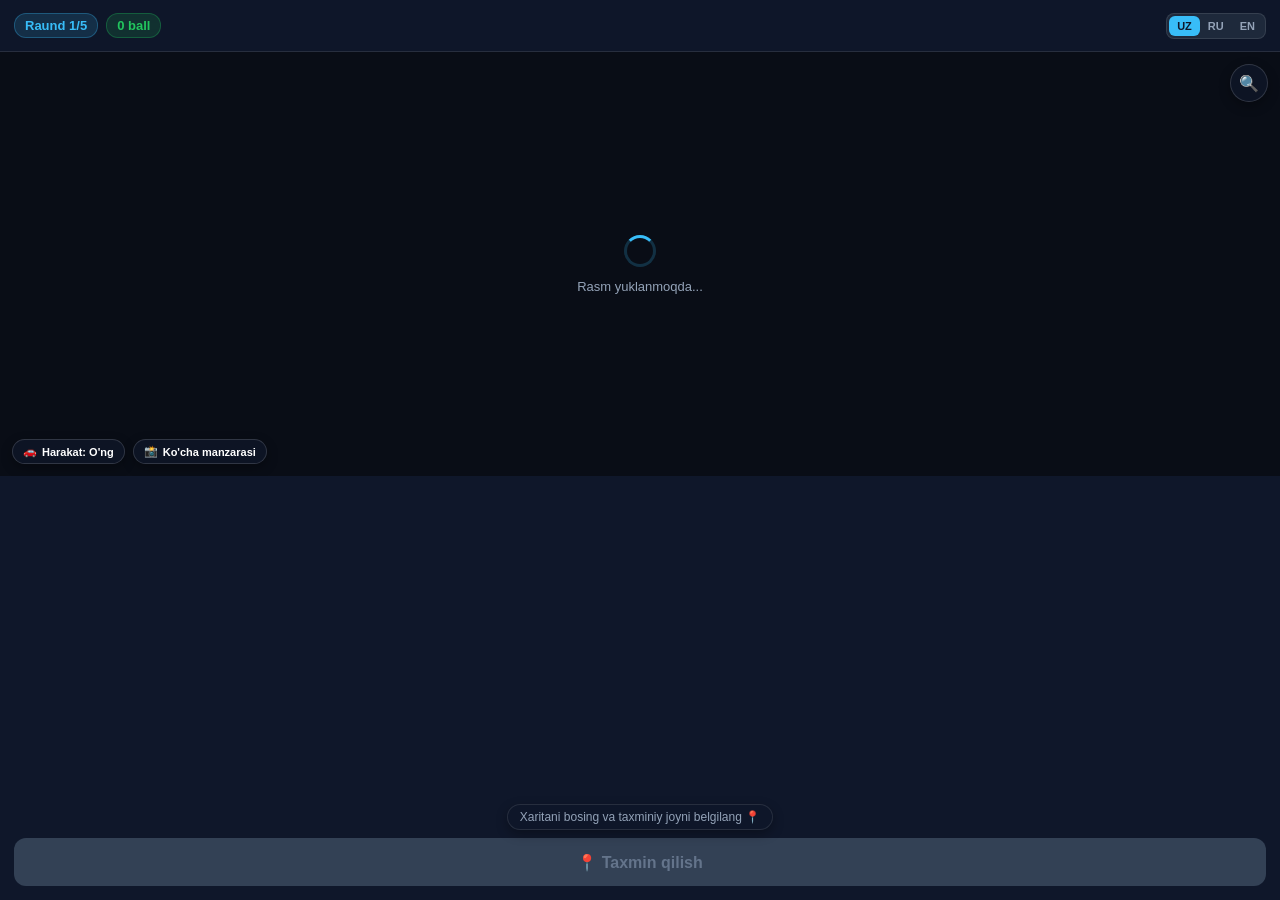
==== webapp/index.html @ 77bed264 "Add full interactive GeoGuessr Telegram Mini App with Leaflet map, aiohttp web server, and bot integ" ====
<!DOCTYPE html>
<html lang="uz">
<head>
  <meta charset="UTF-8">
  <meta name="viewport" content="width=device-width, initial-scale=1.0, maximum-scale=1.0, user-scalable=no, viewport-fit=cover">
  <title>GeoGuessr Mini App</title>
  <!-- Telegram WebApp SDK -->
  <script src="https://telegram.org/js/telegram-web-app.js"></script>
  <!-- Leaflet CSS & JS -->
  <link rel="stylesheet" href="https://unpkg.com/leaflet@1.9.4/dist/leaflet.css" integrity="sha256-p4NxAoJBhIIN+hmNHrzRCf9tD/miZyoHS5obTRR9BMY=" crossorigin="" />
  <script src="https://unpkg.com/leaflet@1.9.4/dist/leaflet.js" integrity="sha256-20nQCchB9co0qIjJZRGuk2/Z9VM+kNiyxNV1lvTlZBo=" crossorigin=""></script>
  <!-- Custom Styles -->
  <link rel="stylesheet" href="style.css">
</head>
<body>
  <div id="app" class="app-container">
    
    <!-- Top Header Bar -->
    <header class="app-header">
      <div class="header-left">
        <span class="round-badge" id="roundBadge">Raund 1/5</span>
        <span class="score-badge" id="scoreBadge">0 ball</span>
      </div>
      <div class="header-right">
        <div class="lang-selector">
          <button class="lang-btn active" data-lang="uz">UZ</button>
          <button class="lang-btn" data-lang="ru">RU</button>
          <button class="lang-btn" data-lang="en">EN</button>
        </div>
      </div>
    </header>

    <!-- Main Game Area: Split Screen (Photo Viewport + Map) -->
    <main class="game-view">
      
      <!-- Photo / Street View Container -->
      <section class="photo-container" id="photoContainer">
        <div class="image-wrapper" id="imageWrapper">
          <img id="locationImg" src="" alt="Location view" loading="eager" />
          <div class="image-loader" id="imageLoader">
            <div class="spinner"></div>
            <span id="txtLoading">Rasm yuklanmoqda...</span>
          </div>
        </div>

        <!-- Clues & Meta Bar -->
        <div class="clues-overlay" id="cluesOverlay">
          <div class="clue-pill" id="clueDriving">
            <span class="clue-icon">🚗</span>
            <span id="clueDrivingText">Harakat: O'ng</span>
          </div>
          <div class="clue-pill" id="clueType">
            <span class="clue-icon">📸</span>
            <span id="clueTypeText">Ko'cha manzarasi</span>
          </div>
        </div>

        <!-- Photo Zoom / Fullscreen Button -->
        <button class="icon-btn expand-photo-btn" id="expandPhotoBtn" title="Kattalashtirish">
          🔍
        </button>
      </section>

      <!-- Map Container -->
      <section class="map-container" id="mapContainer">
        <div id="map"></div>

        <!-- Map Controls & Guess Action -->
        <div class="map-action-bar">
          <div class="hint-text" id="mapHintText">
            Xaritani bosing va taxminiy joyni belgilang 📍
          </div>
          <button class="guess-btn" id="guessBtn" disabled>
            <span class="btn-text" id="guessBtnText">📍 Taxmin qilish</span>
          </button>
        </div>
      </section>

    </main>

    <!-- Round Result Bottom Sheet / Modal -->
    <div class="result-modal" id="resultModal">
      <div class="result-card">
        <div class="result-header">
          <div class="result-flag" id="resFlag">🇺🇿</div>
          <div class="result-title-group">
            <h3 id="resLocationName">Registon maydoni</h3>
            <p id="resCountryName">Samarqand, O'zbekiston</p>
          </div>
        </div>

        <div class="result-metrics">
          <div class="metric-box">
            <span class="metric-label" id="lblDistance">Masofa</span>
            <span class="metric-val" id="resDistance">124 km</span>
          </div>
          <div class="metric-box highlight">
            <span class="metric-label" id="lblPoints">To'plangan ball</span>
            <span class="metric-val" id="resPoints">+4,850</span>
          </div>
        </div>

        <div class="result-fun-fact" id="resFunFact">
          💡 <b>Fakt:</b> Registon maydoni uchta qadimiy madrasadan iborat.
        </div>

        <button class="next-round-btn" id="nextRoundBtn">
          <span id="nextRoundBtnText">Keyingi raund ➡️</span>
        </button>
      </div>
    </div>

    <!-- Final Game Over Screen -->
    <div class="game-over-screen" id="gameOverScreen">
      <div class="game-over-card">
        <div class="trophy-icon">🏆</div>
        <h2 id="txtGameOver">O'YIN YAKUNLANDI!</h2>
        <div class="final-score-display">
          <span class="final-score-val" id="finalTotalScore">23,450</span>
          <span class="final-score-max">/ 25,000</span>
        </div>
        <div class="final-rank-badge" id="finalRankBadge">
          🌟 Dunyo Sayyohi
        </div>

        <!-- Breakdown List -->
        <div class="rounds-breakdown" id="roundsBreakdown">
          <!-- Dynamically populated -->
        </div>

        <div class="game-over-actions">
          <button class="primary-btn" id="btnSubmitScore">
            📤 Natijani Botga Saqlash
          </button>
          <button class="secondary-btn" id="btnPlayAgain">
            🔄 Qayta O'ynash
          </button>
        </div>
      </div>
    </div>

  </div>

  <script src="app.js"></script>
</body>
</html>
---- webapp/style.css ----
/* GeoGuessr Telegram Mini App Stylesheet */
:root {
  --bg-color: var(--tg-theme-bg-color, #0f172a);
  --secondary-bg-color: var(--tg-theme-secondary-bg-color, #1e293b);
  --text-color: var(--tg-theme-text-color, #f8fafc);
  --hint-color: var(--tg-theme-hint-color, #94a3b8);
  --button-color: var(--tg-theme-button-color, #38bdf8);
  --button-text-color: var(--tg-theme-button-text-color, #0f172a);
  --accent-color: #38bdf8;
  --success-color: #22c55e;
  --danger-color: #ef4444;
  --card-bg: rgba(30, 41, 59, 0.85);
  --card-border: rgba(255, 255, 255, 0.1);
  --shadow: 0 8px 32px 0 rgba(0, 0, 0, 0.37);
  --font-family: -apple-system, BlinkMacSystemFont, "Segoe UI", Roboto, Helvetica, Arial, sans-serif;
}

* {
  margin: 0;
  padding: 0;
  box-sizing: border-box;
  -webkit-tap-highlight-color: transparent;
  user-select: none;
}

body, html {
  width: 100%;
  height: 100%;
  overflow: hidden;
  background-color: var(--bg-color);
  color: var(--text-color);
  font-family: var(--font-family);
}

.app-container {
  display: flex;
  flex-direction: column;
  width: 100%;
  height: 100%;
  position: relative;
  overflow: hidden;
}

/* Header */
.app-header {
  height: 52px;
  display: flex;
  align-items: center;
  justify-content: space-between;
  padding: 0 14px;
  background: rgba(15, 23, 42, 0.9);
  backdrop-filter: blur(12px);
  -webkit-backdrop-filter: blur(12px);
  border-bottom: 1px solid var(--card-border);
  z-index: 1000;
}

.header-left {
  display: flex;
  align-items: center;
  gap: 8px;
}

.round-badge {
  background: rgba(56, 189, 248, 0.15);
  color: var(--accent-color);
  padding: 4px 10px;
  border-radius: 12px;
  font-size: 13px;
  font-weight: 700;
  border: 1px solid rgba(56, 189, 248, 0.3);
}

.score-badge {
  background: rgba(34, 197, 94, 0.15);
  color: var(--success-color);
  padding: 4px 10px;
  border-radius: 12px;
  font-size: 13px;
  font-weight: 700;
  border: 1px solid rgba(34, 197, 94, 0.3);
}

.lang-selector {
  display: flex;
  background: var(--secondary-bg-color);
  border-radius: 8px;
  padding: 2px;
  border: 1px solid var(--card-border);
}

.lang-btn {
  background: transparent;
  border: none;
  color: var(--hint-color);
  padding: 4px 8px;
  font-size: 11px;
  font-weight: 700;
  border-radius: 6px;
  cursor: pointer;
  transition: all 0.2s ease;
}

.lang-btn.active {
  background: var(--accent-color);
  color: #0f172a;
}

/* Main Split View */
.game-view {
  flex: 1;
  display: flex;
  flex-direction: column;
  height: calc(100% - 52px);
  position: relative;
  overflow: hidden;
}

/* Photo Viewport */
.photo-container {
  flex: 1;
  min-height: 40%;
  max-height: 50%;
  position: relative;
  background: #020617;
  overflow: hidden;
  display: flex;
  align-items: center;
  justify-content: center;
  transition: all 0.3s cubic-bezier(0.4, 0, 0.2, 1);
}

.photo-container.fullscreen {
  position: absolute;
  top: 0;
  left: 0;
  width: 100%;
  height: 100%;
  max-height: 100%;
  z-index: 1050;
}

.image-wrapper {
  width: 100%;
  height: 100%;
  position: relative;
  display: flex;
  align-items: center;
  justify-content: center;
}

#locationImg {
  width: 100%;
  height: 100%;
  object-fit: cover;
  transition: opacity 0.3s ease, transform 0.3s ease;
}

.image-loader {
  position: absolute;
  top: 0;
  left: 0;
  width: 100%;
  height: 100%;
  background: #090d16;
  display: flex;
  flex-direction: column;
  align-items: center;
  justify-content: center;
  gap: 12px;
  color: var(--hint-color);
  font-size: 13px;
  z-index: 2;
}

.image-loader.hidden {
  display: none;
}

.spinner {
  width: 32px;
  height: 32px;
  border: 3px solid rgba(56, 189, 248, 0.2);
  border-top-color: var(--accent-color);
  border-radius: 50%;
  animation: spin 0.8s linear infinite;
}

@keyframes spin {
  to { transform: rotate(360deg); }
}

.clues-overlay {
  position: absolute;
  bottom: 12px;
  left: 12px;
  display: flex;
  gap: 8px;
  z-index: 10;
  pointer-events: none;
}

.clue-pill {
  background: rgba(15, 23, 42, 0.75);
  backdrop-filter: blur(8px);
  -webkit-backdrop-filter: blur(8px);
  border: 1px solid rgba(255, 255, 255, 0.15);
  padding: 5px 10px;
  border-radius: 20px;
  font-size: 11px;
  font-weight: 600;
  display: flex;
  align-items: center;
  gap: 5px;
  color: #fff;
  box-shadow: 0 4px 12px rgba(0, 0, 0, 0.3);
}

.expand-photo-btn {
  position: absolute;
  top: 12px;
  right: 12px;
  width: 38px;
  height: 38px;
  border-radius: 50%;
  background: rgba(15, 23, 42, 0.75);
  backdrop-filter: blur(8px);
  -webkit-backdrop-filter: blur(8px);
  border: 1px solid rgba(255, 255, 255, 0.15);
  color: #fff;
  font-size: 16px;
  display: flex;
  align-items: center;
  justify-content: center;
  cursor: pointer;
  z-index: 10;
  box-shadow: 0 4px 12px rgba(0, 0, 0, 0.3);
}

/* Map Section */
.map-container {
  flex: 1;
  position: relative;
  background: #0f172a;
  overflow: hidden;
}

#map {
  width: 100%;
  height: 100%;
  z-index: 1;
}

/* Leaflet Dark Styles Overrides */
.leaflet-container {
  background: #090d16 !important;
  font-family: var(--font-family) !important;
}

.leaflet-bar {
  border: none !important;
  box-shadow: 0 4px 12px rgba(0, 0, 0, 0.4) !important;
}

.leaflet-bar a {
  background-color: rgba(30, 41, 59, 0.9) !important;
  color: #f8fafc !important;
  border-bottom: 1px solid rgba(255, 255, 255, 0.1) !important;
}

.leaflet-bar a:hover {
  background-color: #334155 !important;
}

/* Action Bar Floating over Map */
.map-action-bar {
  position: absolute;
  bottom: 14px;
  left: 14px;
  right: 14px;
  display: flex;
  flex-direction: column;
  gap: 8px;
  z-index: 1000;
  pointer-events: none;
}

.hint-text {
  align-self: center;
  background: rgba(15, 23, 42, 0.85);
  backdrop-filter: blur(8px);
  -webkit-backdrop-filter: blur(8px);
  padding: 5px 12px;
  border-radius: 14px;
  font-size: 12px;
  color: var(--hint-color);
  border: 1px solid var(--card-border);
  box-shadow: 0 4px 12px rgba(0, 0, 0, 0.3);
  transition: opacity 0.3s ease;
}

.guess-btn {
  pointer-events: auto;
  width: 100%;
  height: 48px;
  background: linear-gradient(135deg, #0284c7 0%, #38bdf8 100%);
  border: none;
  border-radius: 12px;
  color: #04101e;
  font-size: 16px;
  font-weight: 700;
  cursor: pointer;
  box-shadow: 0 4px 20px rgba(56, 189, 248, 0.4);
  display: flex;
  align-items: center;
  justify-content: center;
  transition: all 0.2s ease;
}

.guess-btn:disabled {
  background: #334155;
  color: #64748b;
  box-shadow: none;
  cursor: not-allowed;
}

.guess-btn:not(:disabled):active {
  transform: scale(0.98);
}

/* Custom Pin Markers */
.custom-pin {
  width: 28px;
  height: 28px;
  display: flex;
  align-items: center;
  justify-content: center;
  font-size: 24px;
  filter: drop-shadow(0 3px 6px rgba(0,0,0,0.5));
  animation: dropPin 0.3s cubic-bezier(0.175, 0.885, 0.32, 1.275);
}

@keyframes dropPin {
  from { transform: translateY(-30px); opacity: 0; }
  to { transform: translateY(0); opacity: 1; }
}

/* Result Modal Bottom Sheet */
.result-modal {
  position: absolute;
  top: 0;
  left: 0;
  width: 100%;
  height: 100%;
  background: rgba(0, 0, 0, 0.5);
  backdrop-filter: blur(4px);
  -webkit-backdrop-filter: blur(4px);
  z-index: 2000;
  display: flex;
  flex-direction: column;
  justify-content: flex-end;
  opacity: 0;
  pointer-events: none;
  transition: opacity 0.3s ease;
}

.result-modal.show {
  opacity: 1;
  pointer-events: auto;
}

.result-card {
  background: #1e293b;
  border-top-left-radius: 24px;
  border-top-right-radius: 24px;
  padding: 22px 18px 24px;
  border-top: 1px solid rgba(255, 255, 255, 0.15);
  box-shadow: var(--shadow);
  transform: translateY(100%);
  transition: transform 0.35s cubic-bezier(0.1, 0.9, 0.2, 1);
  display: flex;
  flex-direction: column;
  gap: 14px;
}

.result-modal.show .result-card {
  transform: translateY(0);
}

.result-header {
  display: flex;
  align-items: center;
  gap: 12px;
}

.result-flag {
  font-size: 38px;
  line-height: 1;
}

.result-title-group h3 {
  font-size: 18px;
  font-weight: 700;
  color: #fff;
  margin-bottom: 2px;
}

.result-title-group p {
  font-size: 13px;
  color: var(--hint-color);
}

.result-metrics {
  display: flex;
  gap: 10px;
}

.metric-box {
  flex: 1;
  background: rgba(15, 23, 42, 0.6);
  border: 1px solid rgba(255, 255, 255, 0.08);
  border-radius: 12px;
  padding: 10px;
  display: flex;
  flex-direction: column;
  align-items: center;
  gap: 4px;
}

.metric-box.highlight {
  background: rgba(34, 197, 94, 0.12);
  border-color: rgba(34, 197, 94, 0.3);
}

.metric-label {
  font-size: 11px;
  color: var(--hint-color);
  font-weight: 600;
  text-transform: uppercase;
}

.metric-val {
  font-size: 18px;
  font-weight: 800;
  color: #fff;
}

.metric-box.highlight .metric-val {
  color: #4ade80;
}

.result-fun-fact {
  background: rgba(2, 132, 199, 0.12);
  border-left: 3px solid var(--accent-color);
  border-radius: 6px;
  padding: 10px 12px;
  font-size: 12px;
  line-height: 1.4;
  color: #e2e8f0;
}

.next-round-btn {
  height: 48px;
  background: linear-gradient(135deg, #10b981 0%, #22c55e 100%);
  border: none;
  border-radius: 12px;
  color: #052e16;
  font-size: 16px;
  font-weight: 700;
  cursor: pointer;
  box-shadow: 0 4px 16px rgba(34, 197, 94, 0.35);
  display: flex;
  align-items: center;
  justify-content: center;
}

.next-round-btn:active {
  transform: scale(0.98);
}

/* Final Game Over Screen */
.game-over-screen {
  position: absolute;
  top: 0;
  left: 0;
  width: 100%;
  height: 100%;
  background: #0f172a;
  z-index: 3000;
  display: flex;
  flex-direction: column;
  align-items: center;
  justify-content: center;
  padding: 20px;
  opacity: 0;
  pointer-events: none;
  transition: opacity 0.3s ease;
  overflow-y: auto;
}

.game-over-screen.show {
  opacity: 1;
  pointer-events: auto;
}

.game-over-card {
  width: 100%;
  max-width: 380px;
  background: #1e293b;
  border: 1px solid rgba(255, 255, 255, 0.1);
  border-radius: 20px;
  padding: 24px 18px;
  text-align: center;
  display: flex;
  flex-direction: column;
  gap: 14px;
  box-shadow: var(--shadow);
}

.trophy-icon {
  font-size: 50px;
  animation: bounce 1.2s infinite alternate;
}

@keyframes bounce {
  from { transform: translateY(0); }
  to { transform: translateY(-8px); }
}

.game-over-card h2 {
  font-size: 22px;
  font-weight: 800;
  letter-spacing: 0.5px;
}

.final-score-display {
  display: flex;
  align-items: baseline;
  justify-content: center;
  gap: 4px;
}

.final-score-val {
  font-size: 36px;
  font-weight: 900;
  color: #38bdf8;
}

.final-score-max {
  font-size: 18px;
  color: var(--hint-color);
  font-weight: 600;
}

.final-rank-badge {
  display: inline-block;
  align-self: center;
  background: rgba(250, 204, 21, 0.15);
  color: #facc15;
  border: 1px solid rgba(250, 204, 21, 0.3);
  padding: 6px 14px;
  border-radius: 20px;
  font-weight: 700;
  font-size: 14px;
}

.rounds-breakdown {
  display: flex;
  flex-direction: column;
  gap: 6px;
  background: rgba(15, 23, 42, 0.6);
  border-radius: 12px;
  padding: 10px;
  max-height: 160px;
  overflow-y: auto;
}

.round-row {
  display: flex;
  justify-content: space-between;
  align-items: center;
  font-size: 12px;
  padding: 4px 6px;
  border-bottom: 1px solid rgba(255, 255, 255, 0.05);
}

.round-row:last-child {
  border-bottom: none;
}

.round-row-name {
  color: #e2e8f0;
  font-weight: 600;
  text-align: left;
}

.round-row-stats {
  display: flex;
  gap: 8px;
}

.round-row-dist {
  color: var(--hint-color);
}

.round-row-pts {
  color: #4ade80;
  font-weight: 700;
}

.game-over-actions {
  display: flex;
  flex-direction: column;
  gap: 10px;
  margin-top: 6px;
}

.primary-btn {
  height: 48px;
  background: linear-gradient(135deg, #0284c7 0%, #38bdf8 100%);
  border: none;
  border-radius: 12px;
  color: #04101e;
  font-size: 15px;
  font-weight: 700;
  cursor: pointer;
  box-shadow: 0 4px 16px rgba(56, 189, 248, 0.35);
}

.secondary-btn {
  height: 44px;
  background: #334155;
  border: none;
  border-radius: 12px;
  color: #f8fafc;
  font-size: 14px;
  font-weight: 600;
  cursor: pointer;
}

.primary-btn:active, .secondary-btn:active {
  transform: scale(0.98);
}
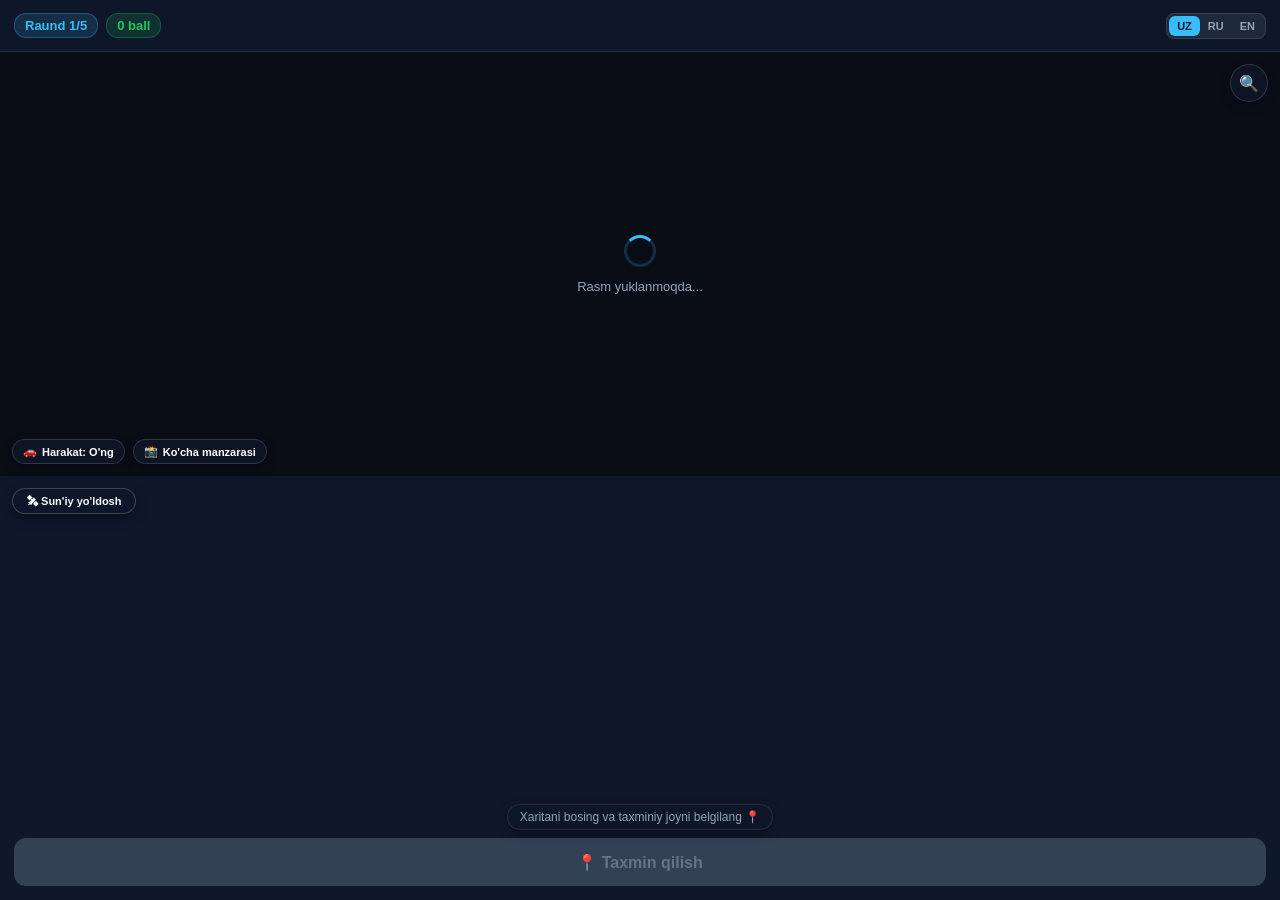
==== commit 2decc741: "fix(webapp): replace CartoDB with OpenStreetMap and add satellite toggle" ====
--- a/webapp/index.html
+++ b/webapp/index.html
@@ -9,6 +9,9 @@
   <!-- Leaflet CSS & JS -->
   <link rel="stylesheet" href="https://unpkg.com/leaflet@1.9.4/dist/leaflet.css" integrity="sha256-p4NxAoJBhIIN+hmNHrzRCf9tD/miZyoHS5obTRR9BMY=" crossorigin="" />
   <script src="https://unpkg.com/leaflet@1.9.4/dist/leaflet.js" integrity="sha256-20nQCchB9co0qIjJZRGuk2/Z9VM+kNiyxNV1lvTlZBo=" crossorigin=""></script>
+  <!-- Pannellum 360 Panorama Viewer CSS & JS -->
+  <link rel="stylesheet" href="https://cdn.jsdelivr.net/npm/pannellum@2.5.6/build/pannellum.css"/>
+  <script src="https://cdn.jsdelivr.net/npm/pannellum@2.5.6/build/pannellum.js"></script>
   <!-- Custom Styles -->
   <link rel="stylesheet" href="style.css">
 </head>
@@ -33,9 +36,10 @@
     <!-- Main Game Area: Split Screen (Photo Viewport + Map) -->
     <main class="game-view">
       
-      <!-- Photo / Street View Container -->
+      <!-- Photo / 360 Panorama Viewport Container -->
       <section class="photo-container" id="photoContainer">
         <div class="image-wrapper" id="imageWrapper">
+          <div id="panoramaViewer" class="panorama-viewer hidden"></div>
           <img id="locationImg" src="" alt="Location view" loading="eager" />
           <div class="image-loader" id="imageLoader">
             <div class="spinner"></div>
@@ -64,6 +68,9 @@
       <!-- Map Container -->
       <section class="map-container" id="mapContainer">
         <div id="map"></div>
+        <button class="map-layer-toggle" id="mapLayerToggle" title="Xarita turini o'zgartirish">
+          🛰 Sun'iy yo'ldosh
+        </button>
 
         <!-- Map Controls & Guess Action -->
         <div class="map-action-bar">
--- a/webapp/style.css
+++ b/webapp/style.css
@@ -149,6 +149,40 @@
   justify-content: center;
 }
 
+.panorama-viewer {
+  width: 100%;
+  height: 100%;
+  position: absolute;
+  top: 0;
+  left: 0;
+  z-index: 1;
+  background: #020617;
+}
+
+.panorama-viewer.hidden {
+  display: none !important;
+}
+
+.pnlm-load-box {
+  display: none !important;
+}
+
+.pnlm-compass {
+  right: 12px !important;
+  bottom: 54px !important;
+  top: auto !important;
+}
+
+.pnlm-controls-container {
+  border-radius: 8px !important;
+  overflow: hidden !important;
+}
+
+.pnlm-control {
+  background-color: rgba(15, 23, 42, 0.8) !important;
+  border-color: rgba(255, 255, 255, 0.15) !important;
+}
+
 #locationImg {
   width: 100%;
   height: 100%;
@@ -249,6 +283,34 @@
   width: 100%;
   height: 100%;
   z-index: 1;
+}
+
+.map-layer-toggle {
+  position: absolute;
+  top: 12px;
+  left: 12px;
+  z-index: 1000;
+  background: rgba(15, 23, 42, 0.85);
+  backdrop-filter: blur(8px);
+  -webkit-backdrop-filter: blur(8px);
+  border: 1px solid rgba(255, 255, 255, 0.2);
+  color: #f8fafc;
+  padding: 6px 14px;
+  border-radius: 20px;
+  font-size: 11px;
+  font-weight: 600;
+  cursor: pointer;
+  box-shadow: 0 4px 12px rgba(0, 0, 0, 0.4);
+  transition: all 0.2s ease;
+  display: flex;
+  align-items: center;
+  gap: 5px;
+}
+
+.map-layer-toggle:hover {
+  background: rgba(30, 41, 59, 0.95);
+  border-color: var(--accent-color);
+  transform: translateY(-1px);
 }
 
 /* Leaflet Dark Styles Overrides */
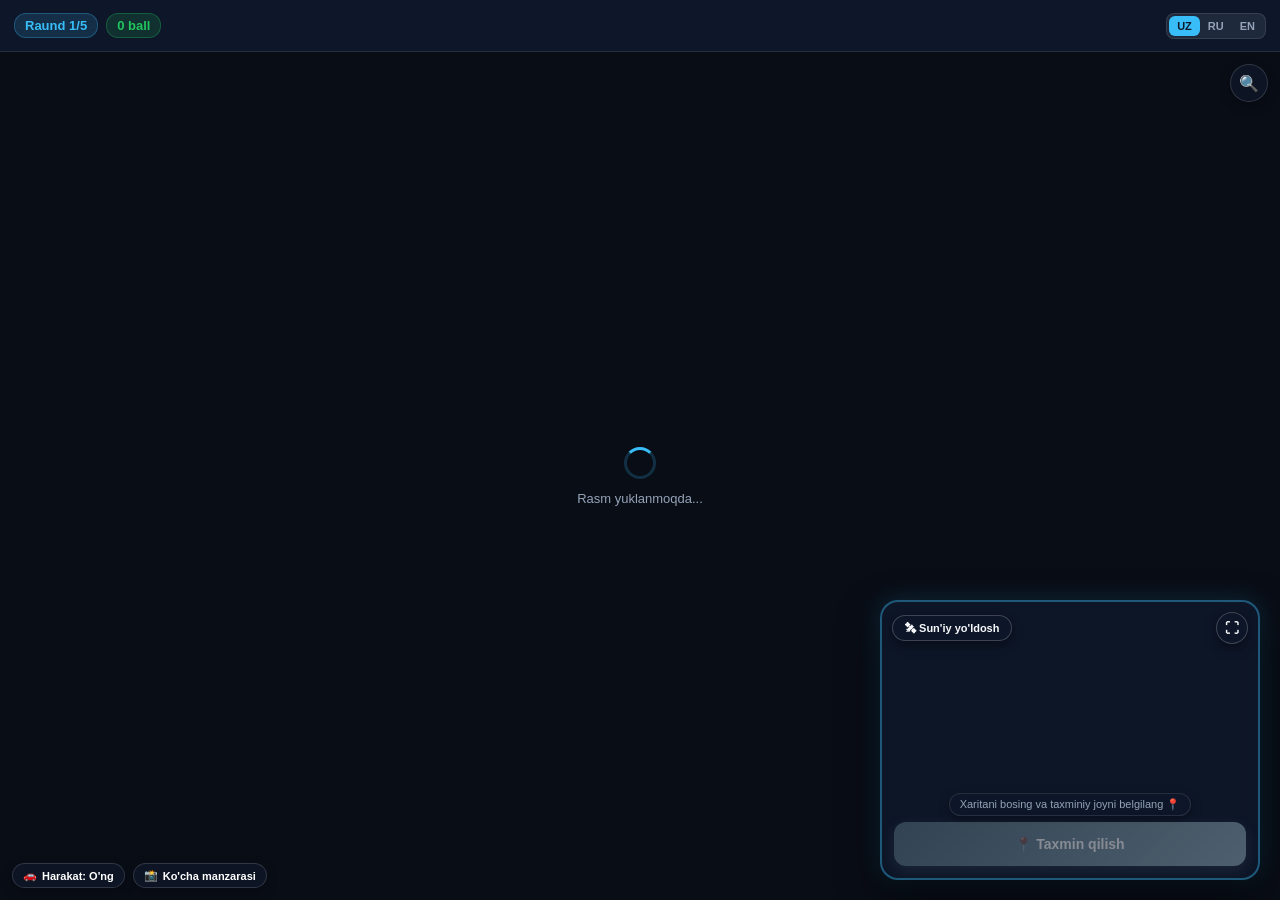
==== commit fe6cda12: "feat(webapp): implement GeoGuessr floating map layout, 100% 360 panorama rotation, and Esri clear co" ====
--- a/webapp/index.html
+++ b/webapp/index.html
@@ -65,12 +65,17 @@
         </button>
       </section>
 
-      <!-- Map Container -->
+      <!-- Map Container (GeoGuessr Floating Widget) -->
       <section class="map-container" id="mapContainer">
         <div id="map"></div>
-        <button class="map-layer-toggle" id="mapLayerToggle" title="Xarita turini o'zgartirish">
-          🛰 Sun'iy yo'ldosh
-        </button>
+        <div class="map-top-controls">
+          <button class="map-layer-toggle" id="mapLayerToggle" title="Xarita turini o'zgartirish">
+            🛰 Sun'iy yo'ldosh
+          </button>
+          <button class="map-size-toggle" id="mapSizeToggle" title="Kattalashtirish / Kichraytirish">
+            ⛶
+          </button>
+        </div>
 
         <!-- Map Controls & Guess Action -->
         <div class="map-action-bar">
@@ -82,6 +87,11 @@
           </button>
         </div>
       </section>
+
+      <!-- Mobile Floating Map Button -->
+      <button class="mobile-map-btn hidden" id="mobileMapBtn">
+        🗺 <span id="mobileMapBtnText">Xarita (Taxmin qilish)</span>
+      </button>
 
     </main>
 
--- a/webapp/style.css
+++ b/webapp/style.css
@@ -106,38 +106,29 @@
   color: #0f172a;
 }
 
-/* Main Split View */
+/* Main Game Area: Fullscreen 360 Viewport with Floating Interactive Map */
 .game-view {
   flex: 1;
-  display: flex;
-  flex-direction: column;
+  position: relative;
+  width: 100%;
   height: calc(100% - 52px);
-  position: relative;
   overflow: hidden;
-}
-
-/* Photo Viewport */
+  background: #020617;
+}
+
+/* Photo / 360 Panorama Viewport: 100% Fullscreen Coverage */
 .photo-container {
-  flex: 1;
-  min-height: 40%;
-  max-height: 50%;
-  position: relative;
+  position: absolute;
+  top: 0;
+  left: 0;
+  width: 100%;
+  height: 100%;
+  z-index: 1;
   background: #020617;
   overflow: hidden;
   display: flex;
   align-items: center;
   justify-content: center;
-  transition: all 0.3s cubic-bezier(0.4, 0, 0.2, 1);
-}
-
-.photo-container.fullscreen {
-  position: absolute;
-  top: 0;
-  left: 0;
-  width: 100%;
-  height: 100%;
-  max-height: 100%;
-  z-index: 1050;
 }
 
 .image-wrapper {
@@ -271,12 +262,26 @@
   box-shadow: 0 4px 12px rgba(0, 0, 0, 0.3);
 }
 
-/* Map Section */
+/* Floating GeoGuessr Map Container */
 .map-container {
-  flex: 1;
-  position: relative;
-  background: #0f172a;
+  position: absolute;
+  bottom: 20px;
+  right: 20px;
+  width: 380px;
+  height: 280px;
+  z-index: 100;
+  border-radius: 18px;
   overflow: hidden;
+  background: rgba(15, 23, 42, 0.92);
+  backdrop-filter: blur(12px);
+  -webkit-backdrop-filter: blur(12px);
+  border: 2px solid rgba(56, 189, 248, 0.4);
+  box-shadow: 0 16px 40px rgba(0, 0, 0, 0.65), 0 0 24px rgba(56, 189, 248, 0.2);
+  transition: width 0.3s cubic-bezier(0.4, 0, 0.2, 1),
+              height 0.3s cubic-bezier(0.4, 0, 0.2, 1),
+              transform 0.3s cubic-bezier(0.4, 0, 0.2, 1),
+              border-color 0.2s ease,
+              box-shadow 0.3s ease;
 }
 
 #map {
@@ -285,32 +290,116 @@
   z-index: 1;
 }
 
-.map-layer-toggle {
-  position: absolute;
-  top: 12px;
-  left: 12px;
+/* Desktop Hover Expansion */
+@media (min-width: 768px) {
+  .map-container:hover,
+  .map-container.expanded {
+    width: 600px;
+    height: 440px;
+    border-color: rgba(56, 189, 248, 0.9);
+    box-shadow: 0 24px 60px rgba(0, 0, 0, 0.8), 0 0 32px rgba(56, 189, 248, 0.35);
+  }
+
+  .map-container.maximized {
+    width: min(1000px, calc(100vw - 40px)) !important;
+    height: min(720px, calc(100vh - 100px)) !important;
+  }
+}
+
+/* Mobile Screens */
+@media (max-width: 767px) {
+  .map-container {
+    bottom: 12px;
+    right: 12px;
+    left: 12px;
+    width: auto;
+    height: 240px;
+    border-radius: 16px;
+    transition: transform 0.35s cubic-bezier(0.4, 0, 0.2, 1), height 0.35s ease;
+  }
+
+  .map-container.collapsed {
+    transform: translateY(calc(100% + 20px));
+  }
+
+  .map-container.expanded {
+    height: 60vh;
+  }
+
+  .mobile-map-btn {
+    display: flex !important;
+  }
+}
+
+.map-top-controls {
+  position: absolute;
+  top: 10px;
+  left: 10px;
+  right: 10px;
+  display: flex;
+  justify-content: space-between;
+  align-items: center;
   z-index: 1000;
+  pointer-events: none;
+}
+
+.map-layer-toggle,
+.map-size-toggle {
+  pointer-events: auto;
   background: rgba(15, 23, 42, 0.85);
   backdrop-filter: blur(8px);
   -webkit-backdrop-filter: blur(8px);
   border: 1px solid rgba(255, 255, 255, 0.2);
   color: #f8fafc;
-  padding: 6px 14px;
+  padding: 6px 12px;
   border-radius: 20px;
   font-size: 11px;
   font-weight: 600;
   cursor: pointer;
   box-shadow: 0 4px 12px rgba(0, 0, 0, 0.4);
   transition: all 0.2s ease;
-  display: flex;
-  align-items: center;
-  gap: 5px;
-}
-
-.map-layer-toggle:hover {
+}
+
+.map-size-toggle {
+  width: 32px;
+  height: 32px;
+  padding: 0;
+  display: flex;
+  align-items: center;
+  justify-content: center;
+  font-size: 14px;
+}
+
+.map-layer-toggle:hover,
+.map-size-toggle:hover {
   background: rgba(30, 41, 59, 0.95);
   border-color: var(--accent-color);
+  color: var(--accent-color);
   transform: translateY(-1px);
+}
+
+.mobile-map-btn {
+  display: none;
+  position: absolute;
+  bottom: 20px;
+  right: 20px;
+  z-index: 95;
+  background: linear-gradient(135deg, #0284c7 0%, #38bdf8 100%);
+  color: #fff;
+  border: none;
+  border-radius: 24px;
+  padding: 12px 20px;
+  font-weight: 700;
+  font-size: 13px;
+  box-shadow: 0 8px 24px rgba(2, 132, 199, 0.5);
+  cursor: pointer;
+  align-items: center;
+  gap: 8px;
+  transition: all 0.2s ease;
+}
+
+.mobile-map-btn.hidden {
+  display: none !important;
 }
 
 /* Leaflet Dark Styles Overrides */
@@ -337,12 +426,12 @@
 /* Action Bar Floating over Map */
 .map-action-bar {
   position: absolute;
-  bottom: 14px;
-  left: 14px;
-  right: 14px;
-  display: flex;
-  flex-direction: column;
-  gap: 8px;
+  bottom: 12px;
+  left: 12px;
+  right: 12px;
+  display: flex;
+  flex-direction: column;
+  gap: 6px;
   z-index: 1000;
   pointer-events: none;
 }
@@ -352,9 +441,9 @@
   background: rgba(15, 23, 42, 0.85);
   backdrop-filter: blur(8px);
   -webkit-backdrop-filter: blur(8px);
-  padding: 5px 12px;
-  border-radius: 14px;
-  font-size: 12px;
+  padding: 4px 10px;
+  border-radius: 12px;
+  font-size: 11px;
   color: var(--hint-color);
   border: 1px solid var(--card-border);
   box-shadow: 0 4px 12px rgba(0, 0, 0, 0.3);
@@ -364,26 +453,37 @@
 .guess-btn {
   pointer-events: auto;
   width: 100%;
-  height: 48px;
+  height: 44px;
   background: linear-gradient(135deg, #0284c7 0%, #38bdf8 100%);
   border: none;
   border-radius: 12px;
-  color: #04101e;
-  font-size: 16px;
+  color: #fff;
+  font-size: 14px;
   font-weight: 700;
   cursor: pointer;
-  box-shadow: 0 4px 20px rgba(56, 189, 248, 0.4);
-  display: flex;
-  align-items: center;
-  justify-content: center;
+  box-shadow: 0 4px 14px rgba(2, 132, 199, 0.4);
   transition: all 0.2s ease;
+  display: flex;
+  align-items: center;
+  justify-content: center;
+}
+
+.guess-btn:not(:disabled) {
+  background: linear-gradient(135deg, #10b981 0%, #059669 100%);
+  box-shadow: 0 4px 18px rgba(16, 185, 129, 0.5);
+  animation: pulse-green 1.8s infinite;
+}
+
+@keyframes pulse-green {
+  0% { box-shadow: 0 0 0 0 rgba(16, 185, 129, 0.6); }
+  70% { box-shadow: 0 0 0 10px rgba(16, 185, 129, 0); }
+  100% { box-shadow: 0 0 0 0 rgba(16, 185, 129, 0); }
 }
 
 .guess-btn:disabled {
-  background: #334155;
-  color: #64748b;
-  box-shadow: none;
+  opacity: 0.5;
   cursor: not-allowed;
+  filter: grayscale(0.8);
 }
 
 .guess-btn:not(:disabled):active {
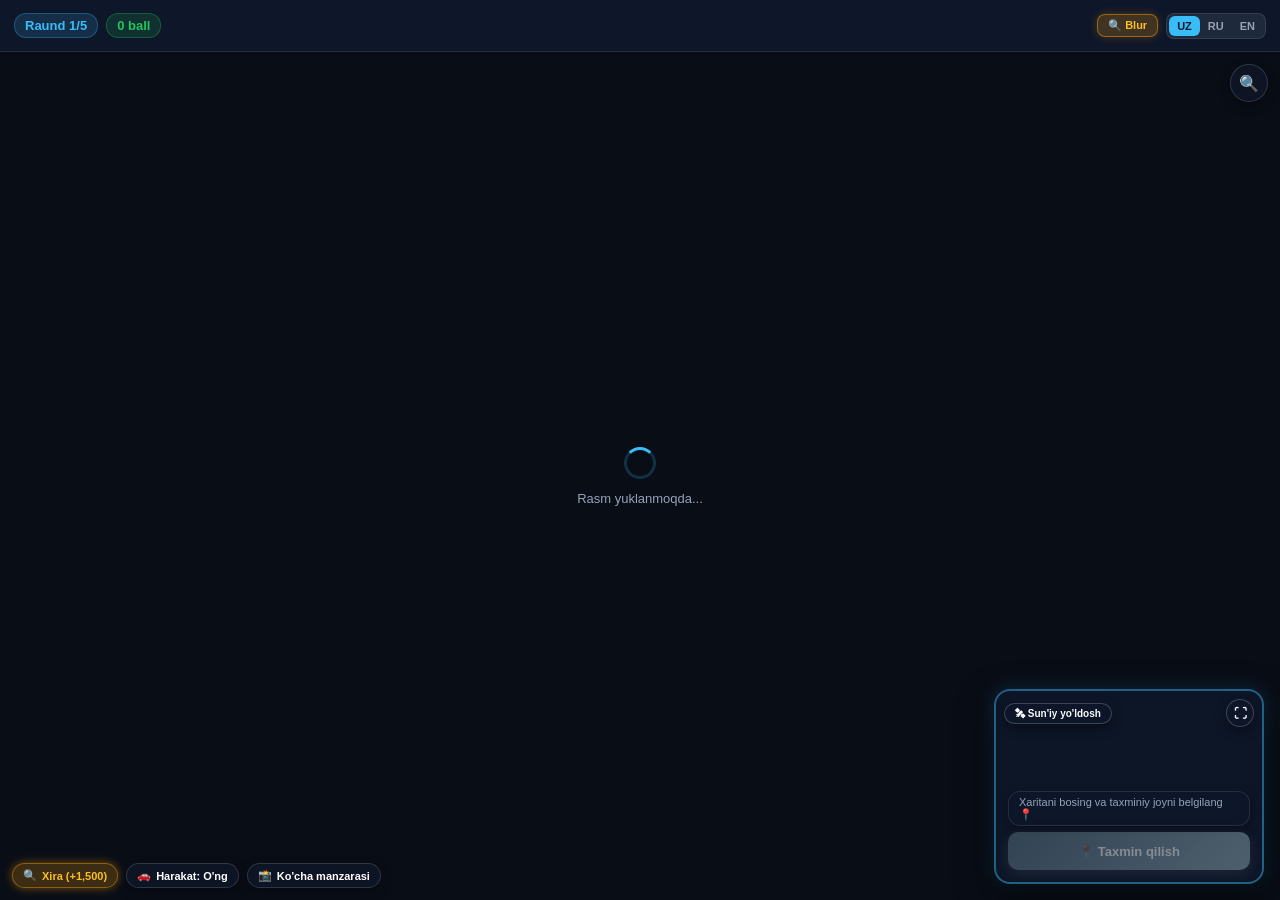
==== commit 8bd46a48: "feat: add emoji riddles, country contour guessr, continent filter, and webapp blur reveal" ====
--- a/webapp/index.html
+++ b/webapp/index.html
@@ -25,6 +25,7 @@
         <span class="score-badge" id="scoreBadge">0 ball</span>
       </div>
       <div class="header-right">
+        <button class="mode-toggle-btn active" id="blurToggleBtn" title="Blur Reveal Rejimi">🔍 Blur</button>
         <div class="lang-selector">
           <button class="lang-btn active" data-lang="uz">UZ</button>
           <button class="lang-btn" data-lang="ru">RU</button>
@@ -49,6 +50,10 @@
 
         <!-- Clues & Meta Bar -->
         <div class="clues-overlay" id="cluesOverlay">
+          <div class="clue-pill blur-pill bonus-high" id="blurPill" title="Xiralik va bonus">
+            <span class="clue-icon">🔍</span>
+            <span id="blurPillText">Xira (+1,500)</span>
+          </div>
           <div class="clue-pill" id="clueDriving">
             <span class="clue-icon">🚗</span>
             <span id="clueDrivingText">Harakat: O'ng</span>
@@ -111,6 +116,10 @@
             <span class="metric-label" id="lblDistance">Masofa</span>
             <span class="metric-val" id="resDistance">124 km</span>
           </div>
+          <div class="metric-box bonus-box" id="metricBlurBonus">
+            <span class="metric-label" id="lblBlurBonus">⚡ Blur Bonusi</span>
+            <span class="metric-val" id="resBlurBonus">+1,500</span>
+          </div>
           <div class="metric-box highlight">
             <span class="metric-label" id="lblPoints">To'plangan ball</span>
             <span class="metric-val" id="resPoints">+4,850</span>
--- a/webapp/style.css
+++ b/webapp/style.css
@@ -81,6 +81,34 @@
   border: 1px solid rgba(34, 197, 94, 0.3);
 }
 
+.header-right {
+  display: flex;
+  align-items: center;
+  gap: 8px;
+}
+
+.mode-toggle-btn {
+  background: var(--secondary-bg-color);
+  border: 1px solid var(--card-border);
+  color: var(--hint-color);
+  padding: 4px 10px;
+  border-radius: 8px;
+  font-size: 11px;
+  font-weight: 700;
+  cursor: pointer;
+  display: flex;
+  align-items: center;
+  gap: 4px;
+  transition: all 0.2s ease;
+}
+
+.mode-toggle-btn.active {
+  background: rgba(245, 158, 11, 0.22);
+  color: #fbbf24;
+  border-color: rgba(245, 158, 11, 0.5);
+  box-shadow: 0 0 10px rgba(245, 158, 11, 0.25);
+}
+
 .lang-selector {
   display: flex;
   background: var(--secondary-bg-color);
@@ -178,7 +206,13 @@
   width: 100%;
   height: 100%;
   object-fit: cover;
-  transition: opacity 0.3s ease, transform 0.3s ease;
+  transition: opacity 0.3s ease, transform 0.4s ease, filter 0.4s ease;
+}
+
+.image-wrapper.blurred-reveal #locationImg,
+.image-wrapper.blurred-reveal .panorama-viewer {
+  filter: blur(var(--blur-amount, 22px));
+  transform: scale(var(--zoom-amount, 1.15));
 }
 
 .image-loader {
@@ -239,6 +273,43 @@
   gap: 5px;
   color: #fff;
   box-shadow: 0 4px 12px rgba(0, 0, 0, 0.3);
+}
+
+.clue-pill.blur-pill {
+  background: rgba(245, 158, 11, 0.22);
+  color: #fbbf24;
+  border-color: rgba(245, 158, 11, 0.45);
+  font-weight: 700;
+  pointer-events: auto;
+  cursor: pointer;
+  transition: all 0.25s ease;
+}
+
+.clue-pill.blur-pill.bonus-high {
+  box-shadow: 0 0 10px rgba(245, 158, 11, 0.45);
+  animation: blurPulse 1.5s infinite;
+}
+
+.clue-pill.blur-pill.bonus-med {
+  color: #fde047;
+  border-color: rgba(253, 224, 71, 0.4);
+}
+
+.clue-pill.blur-pill.clear {
+  color: #94a3b8;
+  border-color: rgba(255, 255, 255, 0.12);
+  background: rgba(15, 23, 42, 0.6);
+}
+
+@keyframes blurPulse {
+  0%, 100% {
+    transform: scale(1);
+    box-shadow: 0 0 4px rgba(245, 158, 11, 0.3);
+  }
+  50% {
+    transform: scale(1.05);
+    box-shadow: 0 0 12px rgba(245, 158, 11, 0.75);
+  }
 }
 
 .expand-photo-btn {
@@ -262,26 +333,26 @@
   box-shadow: 0 4px 12px rgba(0, 0, 0, 0.3);
 }
 
-/* Floating GeoGuessr Map Container */
+/* Floating GeoGuessr Map Container - Compact Sleek Design */
 .map-container {
   position: absolute;
-  bottom: 20px;
-  right: 20px;
-  width: 380px;
-  height: 280px;
+  bottom: 16px;
+  right: 16px;
+  width: 270px;
+  height: 195px;
   z-index: 100;
-  border-radius: 18px;
+  border-radius: 16px;
   overflow: hidden;
   background: rgba(15, 23, 42, 0.92);
   backdrop-filter: blur(12px);
   -webkit-backdrop-filter: blur(12px);
-  border: 2px solid rgba(56, 189, 248, 0.4);
-  box-shadow: 0 16px 40px rgba(0, 0, 0, 0.65), 0 0 24px rgba(56, 189, 248, 0.2);
-  transition: width 0.3s cubic-bezier(0.4, 0, 0.2, 1),
-              height 0.3s cubic-bezier(0.4, 0, 0.2, 1),
-              transform 0.3s cubic-bezier(0.4, 0, 0.2, 1),
+  border: 2px solid rgba(56, 189, 248, 0.45);
+  box-shadow: 0 14px 36px rgba(0, 0, 0, 0.65), 0 0 20px rgba(56, 189, 248, 0.2);
+  transition: width 0.25s cubic-bezier(0.4, 0, 0.2, 1),
+              height 0.25s cubic-bezier(0.4, 0, 0.2, 1),
+              transform 0.25s cubic-bezier(0.4, 0, 0.2, 1),
               border-color 0.2s ease,
-              box-shadow 0.3s ease;
+              box-shadow 0.25s ease;
 }
 
 #map {
@@ -294,28 +365,28 @@
 @media (min-width: 768px) {
   .map-container:hover,
   .map-container.expanded {
-    width: 600px;
-    height: 440px;
-    border-color: rgba(56, 189, 248, 0.9);
-    box-shadow: 0 24px 60px rgba(0, 0, 0, 0.8), 0 0 32px rgba(56, 189, 248, 0.35);
+    width: 440px;
+    height: 310px;
+    border-color: rgba(56, 189, 248, 0.95);
+    box-shadow: 0 20px 50px rgba(0, 0, 0, 0.8), 0 0 28px rgba(56, 189, 248, 0.35);
   }
 
   .map-container.maximized {
-    width: min(1000px, calc(100vw - 40px)) !important;
-    height: min(720px, calc(100vh - 100px)) !important;
+    width: min(720px, calc(100vw - 40px)) !important;
+    height: min(500px, calc(100vh - 100px)) !important;
   }
 }
 
 /* Mobile Screens */
 @media (max-width: 767px) {
   .map-container {
-    bottom: 12px;
-    right: 12px;
-    left: 12px;
+    bottom: 10px;
+    right: 10px;
+    left: 10px;
     width: auto;
-    height: 240px;
-    border-radius: 16px;
-    transition: transform 0.35s cubic-bezier(0.4, 0, 0.2, 1), height 0.35s ease;
+    height: 190px;
+    border-radius: 14px;
+    transition: transform 0.3s cubic-bezier(0.4, 0, 0.2, 1), height 0.3s ease;
   }
 
   .map-container.collapsed {
@@ -323,7 +394,7 @@
   }
 
   .map-container.expanded {
-    height: 60vh;
+    height: 48vh;
   }
 
   .mobile-map-btn {
@@ -333,9 +404,9 @@
 
 .map-top-controls {
   position: absolute;
-  top: 10px;
-  left: 10px;
-  right: 10px;
+  top: 8px;
+  left: 8px;
+  right: 8px;
   display: flex;
   justify-content: space-between;
   align-items: center;
@@ -351,9 +422,9 @@
   -webkit-backdrop-filter: blur(8px);
   border: 1px solid rgba(255, 255, 255, 0.2);
   color: #f8fafc;
-  padding: 6px 12px;
-  border-radius: 20px;
-  font-size: 11px;
+  padding: 4px 10px;
+  border-radius: 16px;
+  font-size: 10px;
   font-weight: 600;
   cursor: pointer;
   box-shadow: 0 4px 12px rgba(0, 0, 0, 0.4);
@@ -361,13 +432,13 @@
 }
 
 .map-size-toggle {
-  width: 32px;
-  height: 32px;
+  width: 28px;
+  height: 28px;
   padding: 0;
   display: flex;
   align-items: center;
   justify-content: center;
-  font-size: 14px;
+  font-size: 13px;
 }
 
 .map-layer-toggle:hover,
@@ -453,12 +524,12 @@
 .guess-btn {
   pointer-events: auto;
   width: 100%;
-  height: 44px;
+  height: 38px;
   background: linear-gradient(135deg, #0284c7 0%, #38bdf8 100%);
   border: none;
-  border-radius: 12px;
+  border-radius: 10px;
   color: #fff;
-  font-size: 14px;
+  font-size: 13px;
   font-weight: 700;
   cursor: pointer;
   box-shadow: 0 4px 14px rgba(2, 132, 199, 0.4);
@@ -611,6 +682,19 @@
   color: #4ade80;
 }
 
+.metric-box.bonus-box {
+  background: rgba(245, 158, 11, 0.15);
+  border-color: rgba(245, 158, 11, 0.35);
+}
+
+.metric-box.bonus-box .metric-val {
+  color: #fbbf24;
+}
+
+.metric-box.bonus-box.hidden {
+  display: none !important;
+}
+
 .result-fun-fact {
   background: rgba(2, 132, 199, 0.12);
   border-left: 3px solid var(--accent-color);
